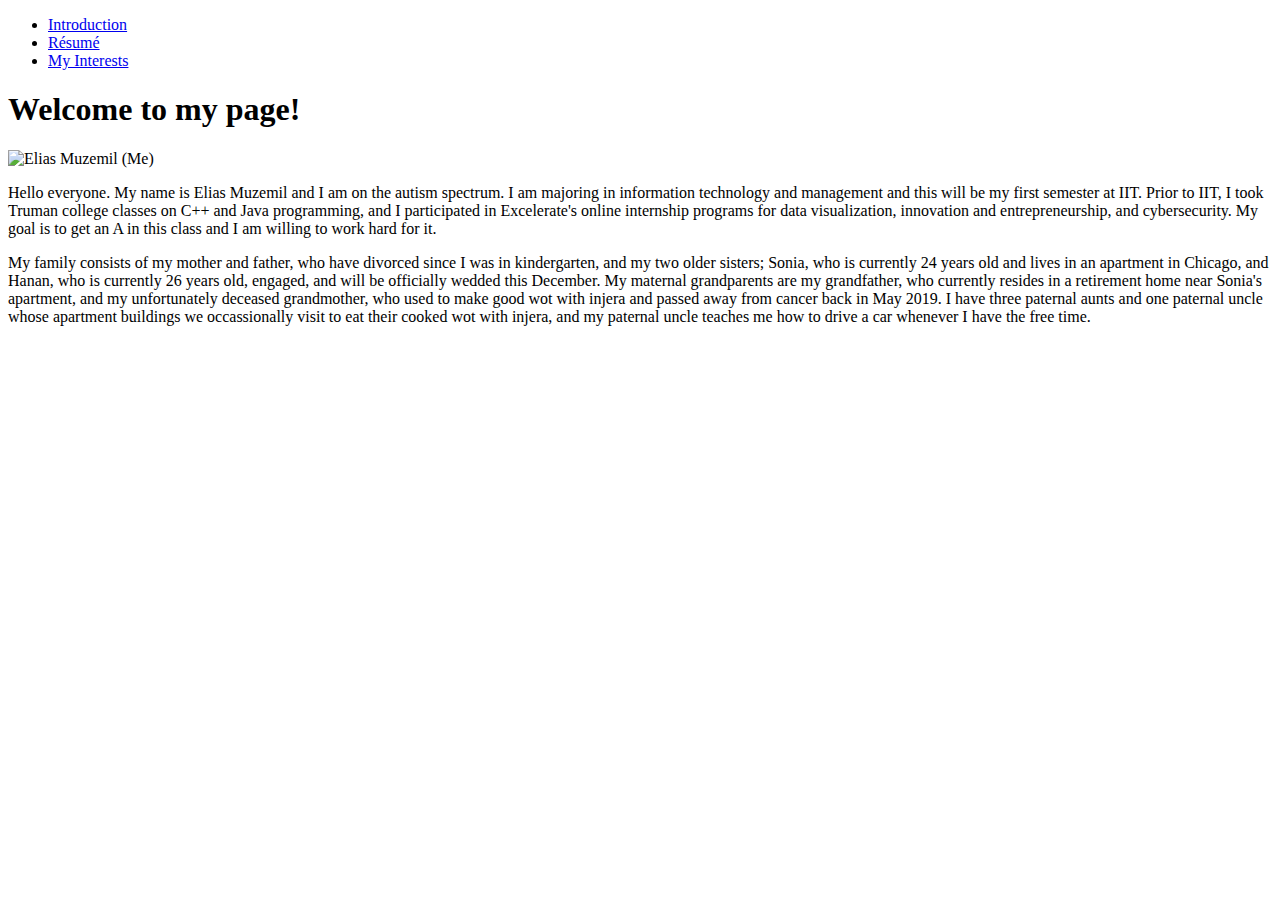
==== index.html @ 96fde545 "Create index.html" ====
<!DOCTYPE html>
<html lang="en">

<head>
  <meta charset="utf-8">
  <title>Project 2: Introduction</title>
  <link rel="stylesheet" type="text/css" href="css/normalize.css">
  <link rel="stylesheet" href="css/style.css">
  <link href="https://fonts.googleapis.com/css2?family=Orbitron&display=swap" rel="stylesheet">
</head>

<body>
  <header>
    <nav>
      <div id="navbar-container"></div>
      <ul>
        <li id="onpage"><a href="index.html">Introduction</a></li>
        <li><a href="résumé.html">Résumé</a></li>
        <li><a href="interests.html">My Interests</a></li>
      </ul>  
    </nav>
    </header>
    <section>
      <h1 class="site-title">Welcome to my page!</h1><img src="images/me.jpg" alt="Elias Muzemil (Me)">
      <p class="sub-title">Hello everyone. My name is Elias Muzemil and I am on the autism spectrum. I am majoring in information technology and management and this will be my first semester at IIT. Prior to IIT, I took Truman college classes on C++ and Java programming, and I participated in Excelerate's online internship programs for data visualization, innovation and entrepreneurship, and cybersecurity. My goal is to get an A in this class and I am willing to work hard for it.</p>
      <p class="sub-title">My family consists of my mother and father, who have divorced since I was in kindergarten, and my two older sisters; Sonia, who is currently 24 years old and lives in an apartment in Chicago, and Hanan, who is currently 26 years old, engaged, and will be officially wedded this December. My maternal grandparents are my grandfather, who currently resides in a retirement home near Sonia's apartment, and my unfortunately deceased grandmother, who used to make good wot with injera and passed away from cancer back in May 2019. I have three paternal aunts and one paternal uncle whose apartment buildings we occassionally visit to eat their cooked wot with injera, and my paternal uncle teaches me how to drive a car whenever I have the free time.</p>
    </section>
</body>
</html>
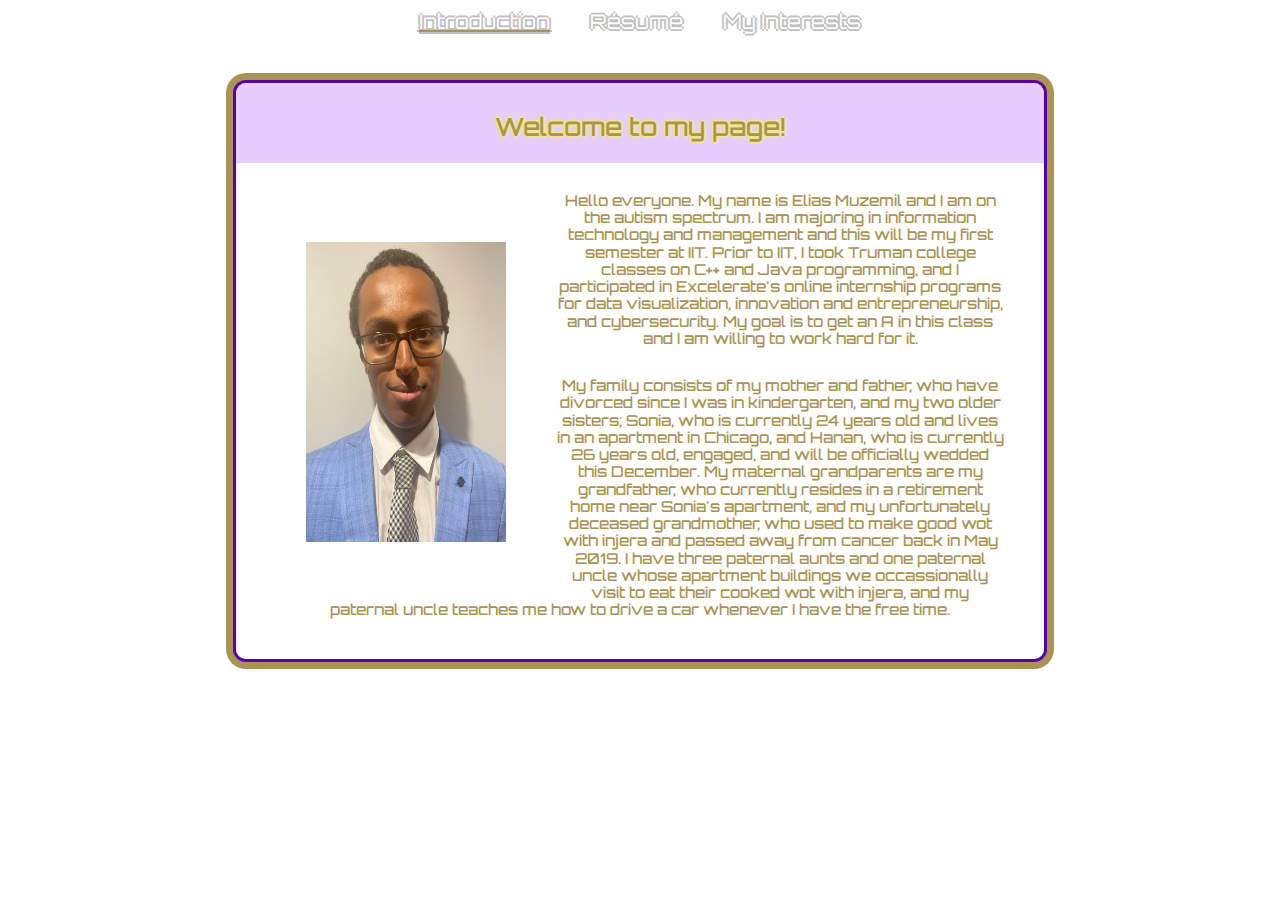
==== commit 2ca10c23: "Update index.html" ====
--- a/index.html
+++ b/index.html
@@ -3,7 +3,7 @@
 
 <head>
   <meta charset="utf-8">
-  <title>Project 2: Introduction</title>
+  <title>Project 3: Introduction</title>
   <link rel="stylesheet" type="text/css" href="css/normalize.css">
   <link rel="stylesheet" href="css/style.css">
   <link href="https://fonts.googleapis.com/css2?family=Orbitron&display=swap" rel="stylesheet">
--- a/css/style.css
+++ b/css/style.css
@@ -0,0 +1,128 @@
+body{ 
+  background-color: #ffffff;
+}
+
+p{
+  font-size: 13px;
+  color: #ffd700;
+  font-weight: 500;
+  margin: 20px;
+}
+
+nav{
+  overflow: hidden;   
+  background-color: #ffffff;
+}
+
+footer{
+  width: 100%;
+  height: 60px;
+  background-color: #ffffff;
+  padding: 30px;
+}
+
+img{
+  display: flex;
+  width: 200px;
+  height: 300px;
+  margin: 0 auto;
+  padding: 50px;
+  float: left;
+}
+
+iframe{
+  width: 250px;
+  height: 300px;
+  margin: 20px auto;
+  padding: 50px;
+  border: 0px;
+}
+
+nav ul{
+  margin: 0;
+  padding: 0;
+  position: relative;
+  left: 50%;
+  float: left;
+}
+
+nav ul li{
+  float: left;
+  position: relative;
+  display: block;
+  right: 50%;
+  list-style-type: none; 
+  text-decoration: none;
+  font-family: 'Orbitron', serif;
+  font-size: 20px;
+  text-shadow: -2px 0px #c0c0c0, 0px 2px #c0c0c0, 2px 0px #c0c0c0, 0px -2px #c0c0c0;
+}
+
+nav ul li a{
+  display: block;
+  padding: 10px 20px;
+  text-decoration: none;
+  color: #fff;
+}
+
+nav ul li a:hover{
+  background-color: #f0e68c;
+}
+
+#onpage{
+  text-decoration: underline #a99456;
+}
+
+section{
+  color: black;
+  background: linear-gradient(180deg, #e6ccff 80px, white 10px);
+  width:60%;
+  overflow: auto;
+  padding: 0px 20px 20px 20px;
+  box-shadow: 
+    0 0 0 3px #5600a6,  
+    0 0 0 10px #a99456;
+  text-align: center;
+  margin: 40px auto;
+  border-radius: 10px;
+}
+
+.site-title{
+  margin-top: 30px;
+  margin-bottom: 50px;
+  color: #a99456;
+  font-size: 25px;
+  font-family: 'Orbitron', serif;
+  text-shadow: -2px 0px #f0e68c, 0px 2px #f0e68c, 2px 0px #f0e68c, 0px -2px #f0e68c;
+  color: #a99456;
+}
+
+.sec-title{
+  margin-top: 30px;
+  margin-bottom: 50px;
+  font-size: 25px;
+  font-family: 'Orbitron', cursive;
+  text-shadow: -2px 0px #f0e68c, 0px 2px #f0e68c, 2px 0px #f0e68c, 0px -2px #f0e68c;
+  color: #a99456;
+}
+
+.sub-title{
+  color:#a99456;
+  font-family: 'Orbitron', serif;
+  font-size: 15px;
+  margin-bottom: 20px;
+  margin-top: 30px;
+}
+
+h1{
+  font-size: 13px;
+  color: #ffd700;
+  font-weight: 500;
+  margin: 25px;
+}
+
+.h4{
+  font-size: 13px;
+  color: #ffd700;
+  font-weight: 900;
+}
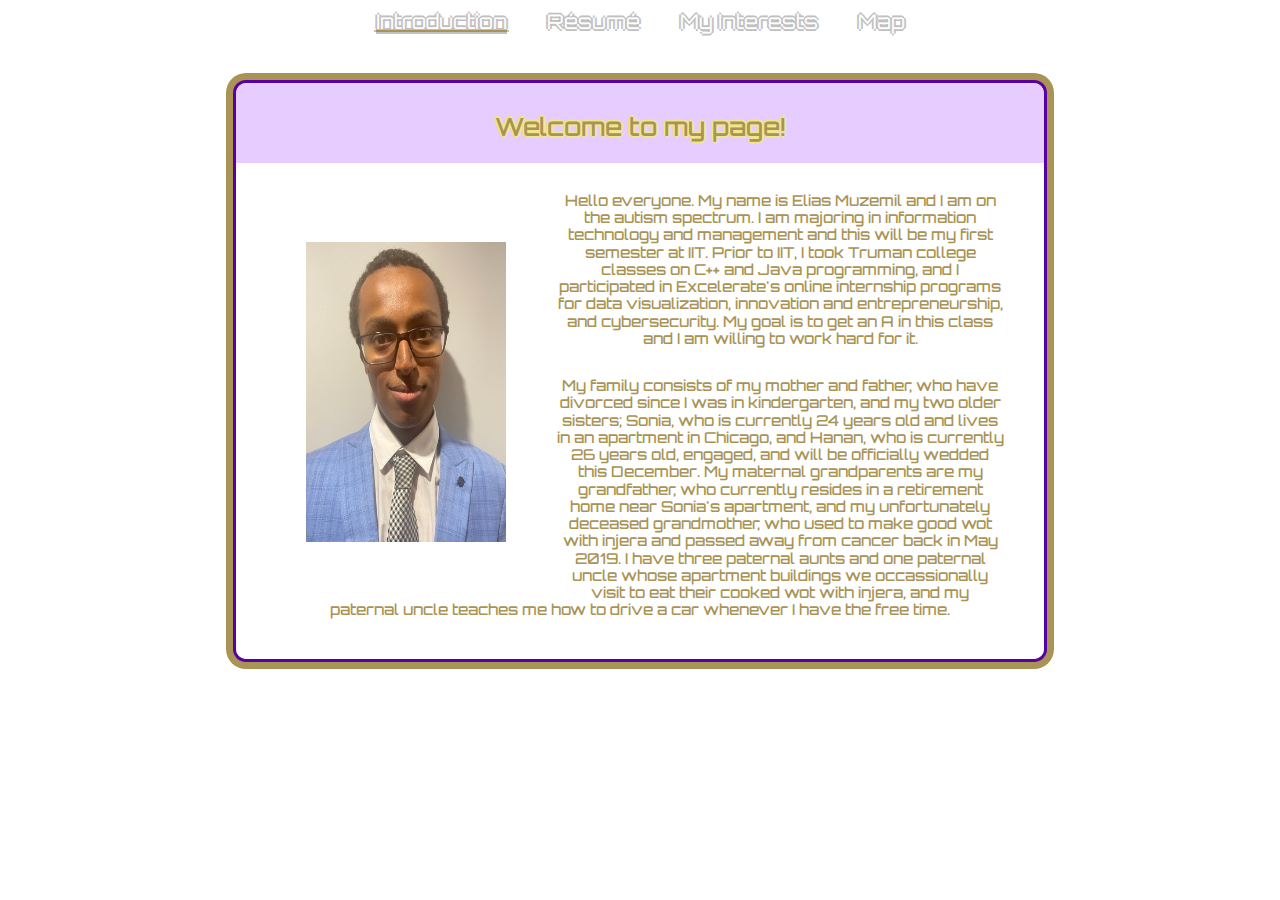
==== commit ad2438a5: "Update index.html" ====
--- a/index.html
+++ b/index.html
@@ -17,6 +17,7 @@
         <li id="onpage"><a href="index.html">Introduction</a></li>
         <li><a href="résumé.html">Résumé</a></li>
         <li><a href="interests.html">My Interests</a></li>
+        <li><a href="map.html">Map</a></li>
       </ul>  
     </nav>
     </header>
